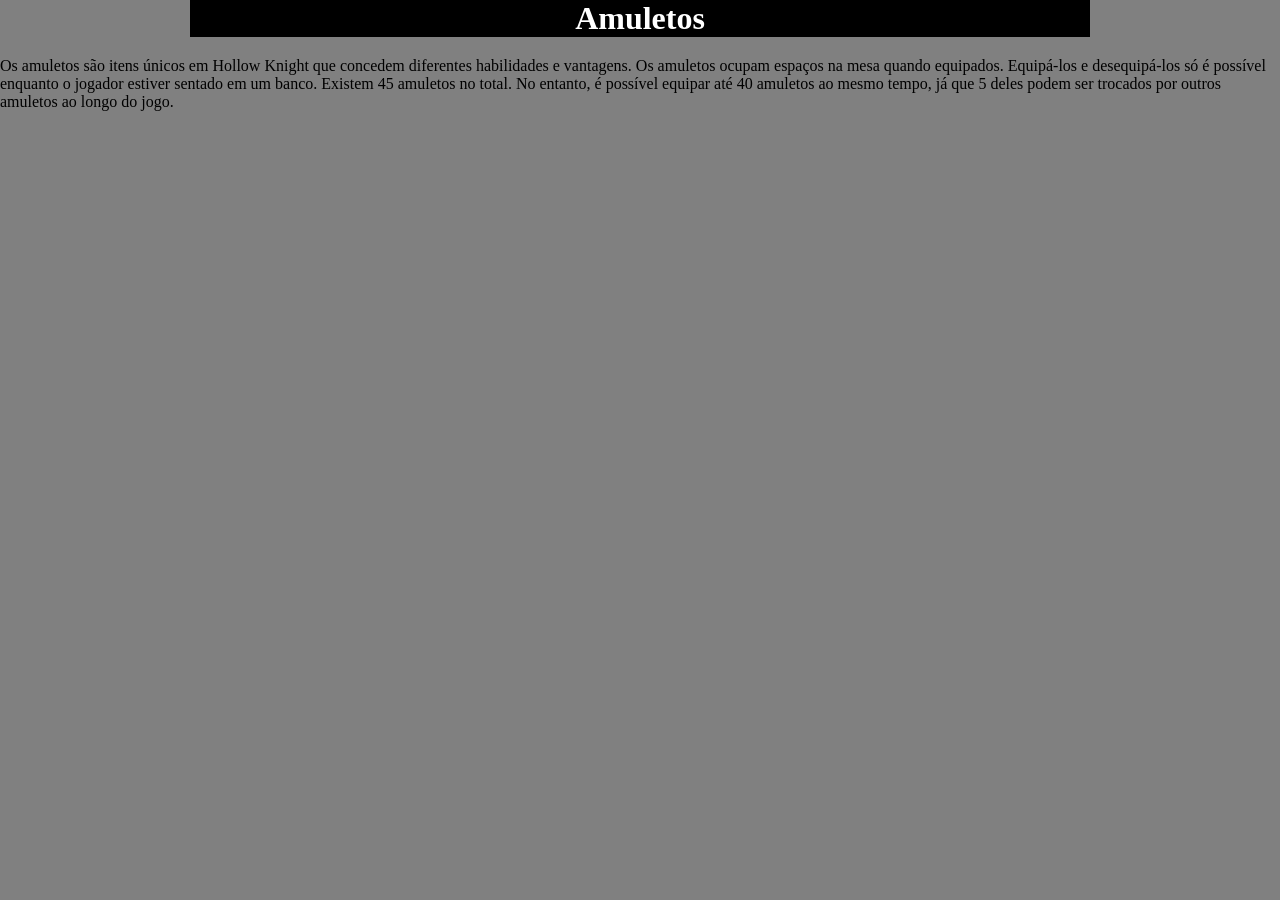
==== pages/index.html @ 47e0cc6c "Version 2" ====
<!DOCTYPE html>
<html lang="pt-br">

<head>
    <meta charset="UTF-8">
    <meta name="viewport" content="width=device-width, initial-scale=1.0">
    <title>Game Master</title>
    <link rel="stylesheet" href="index.css">
</head>

<body>
    <main>
        <div class="planoF">
            <img src="https://cdn.wikimg.net/en/hkwiki/images/thumb/4/47/The_Knight_Idle.png/40px-The_Knight_Idle.png"
                alt="">
            <h1>Amuletos</h1>
            <img src="https://cdn.wikimg.net/en/hkwiki/images/thumb/1/16/Hornet_Idle.png/100px-Hornet_Idle.png" alt="">

        </div>
        <div class="info">
            <img src="https://cdn.wikimg.net/en/hkwiki/images/thumb/9/9e/Charms_Set_1.png/800px-Charms_Set_1.png?20190228173349"
                alt="">
            <p>
                Os amuletos são itens únicos em Hollow Knight que concedem diferentes habilidades e vantagens. Os
                amuletos ocupam espaços na mesa quando equipados. Equipá-los e desequipá-los só é possível enquanto o
                jogador estiver sentado em um banco.
                Existem 45 amuletos no total. No entanto, é possível equipar até 40 amuletos ao mesmo tempo, já que 5
                deles podem ser trocados por outros amuletos ao longo do jogo.
            </p>
        </div>
    </main>
</body>

</html>
---- pages/index.css ----
* {
    margin: 0%;
    padding: 0%;
}

body {
    background-color: gray;
}

.planoF {
    width: 900px;
    background-color: black;
    align-items: center;
    display: flex;
    justify-content: center;
    gap: 60px;
    flex-direction: row;

}

main {
    width: 100%;
    display: flex;
    align-items: center;
    justify-content: center;
    flex-direction: column;
    gap: 20px;

}

.info{
    width: 100%;
    display: flex;
    flex-direction: column;
    align-items: center;
}

h1 {
    display: flex;
    justify-content: center;
    color: white;
    width: 20px;
    align-items: center;

}

img{
    display: flex;
    align-items: center;
}
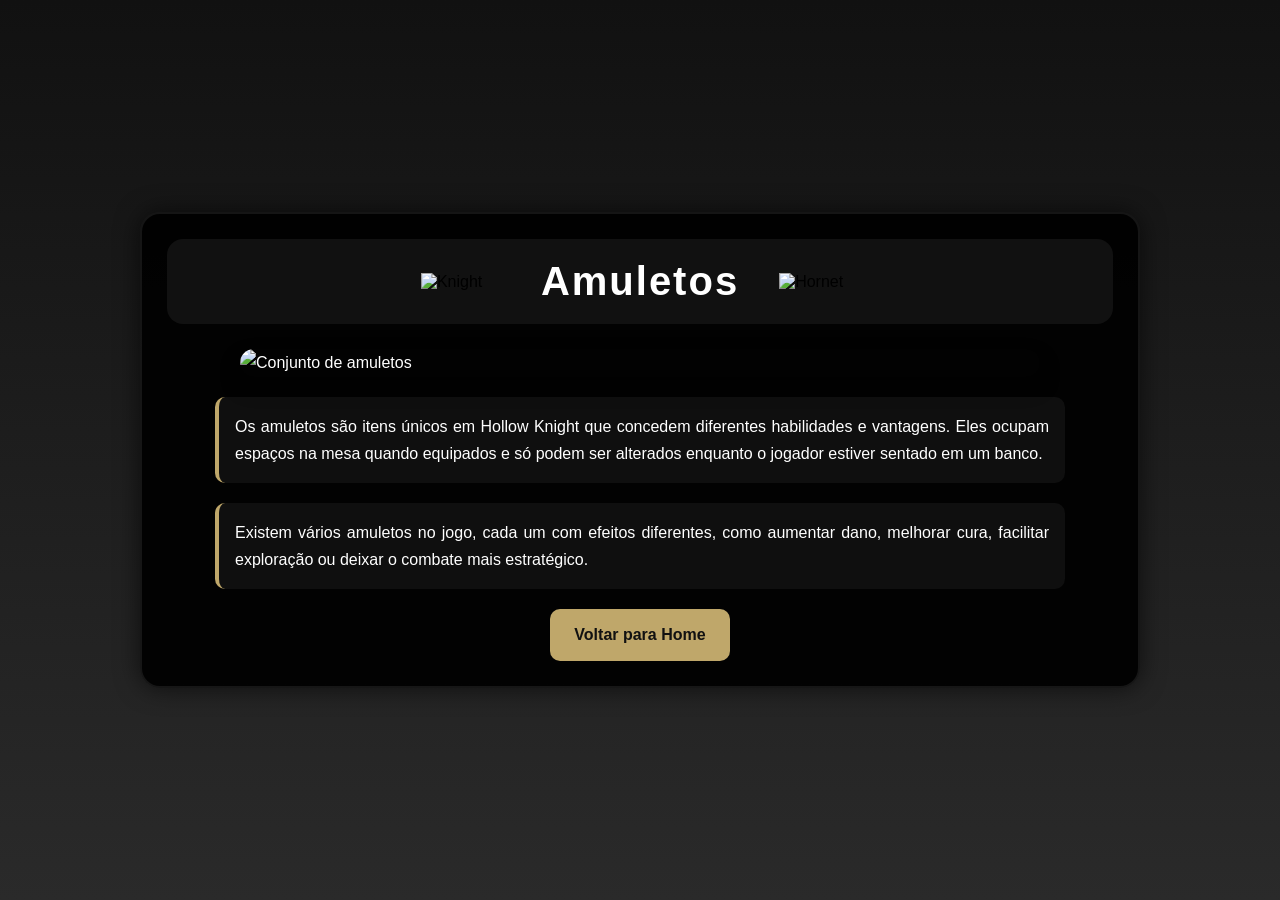
==== commit 606dfea9: "Version 2" ====
--- a/pages/index.html
+++ b/pages/index.html
@@ -4,30 +4,38 @@
 <head>
     <meta charset="UTF-8">
     <meta name="viewport" content="width=device-width, initial-scale=1.0">
-    <title>Game Master</title>
+    <title>Game Master - Amuletos</title>
     <link rel="stylesheet" href="index.css">
 </head>
 
 <body>
     <main>
-        <div class="planoF">
-            <img src="https://cdn.wikimg.net/en/hkwiki/images/thumb/4/47/The_Knight_Idle.png/40px-The_Knight_Idle.png"
-                alt="">
-            <h1>Amuletos</h1>
-            <img src="https://cdn.wikimg.net/en/hkwiki/images/thumb/1/16/Hornet_Idle.png/100px-Hornet_Idle.png" alt="">
+        <section class="planoF">
+            <div class="topo">
+                <img src="https://cdn.wikimg.net/en/hkwiki/images/thumb/4/47/The_Knight_Idle.png/80px-The_Knight_Idle.png"
+                    alt="Knight">
+                <h1>Amuletos</h1>
+                <img src="https://cdn.wikimg.net/en/hkwiki/images/thumb/1/16/Hornet_Idle.png/80px-Hornet_Idle.png"
+                    alt="Hornet">
+            </div>
 
-        </div>
-        <div class="info">
-            <img src="https://cdn.wikimg.net/en/hkwiki/images/thumb/9/9e/Charms_Set_1.png/800px-Charms_Set_1.png?20190228173349"
-                alt="">
-            <p>
-                Os amuletos são itens únicos em Hollow Knight que concedem diferentes habilidades e vantagens. Os
-                amuletos ocupam espaços na mesa quando equipados. Equipá-los e desequipá-los só é possível enquanto o
-                jogador estiver sentado em um banco.
-                Existem 45 amuletos no total. No entanto, é possível equipar até 40 amuletos ao mesmo tempo, já que 5
-                deles podem ser trocados por outros amuletos ao longo do jogo.
-            </p>
-        </div>
+            <div class="info">
+                <img src="https://cdn.wikimg.net/en/hkwiki/images/thumb/9/9e/Charms_Set_1.png/800px-Charms_Set_1.png"
+                    alt="Conjunto de amuletos">
+                <p>
+                    Os amuletos são itens únicos em Hollow Knight que concedem diferentes habilidades e vantagens.
+                    Eles ocupam espaços na mesa quando equipados e só podem ser alterados enquanto o jogador estiver
+                    sentado em um banco.
+                </p>
+
+                <p>
+                    Existem vários amuletos no jogo, cada um com efeitos diferentes, como aumentar dano, melhorar
+                    cura, facilitar exploração ou deixar o combate mais estratégico.
+                </p>
+
+                <a class="botao" href="../index.html">Voltar para Home</a>
+            </div>
+        </section>
     </main>
 </body>
 
--- a/pages/index.css
+++ b/pages/index.css
@@ -1,50 +1,95 @@
 * {
-    margin: 0%;
-    padding: 0%;
+    margin: 0;
+    padding: 0;
+    box-sizing: border-box;
+    font-family: 'Trebuchet MS', Arial, sans-serif;
 }
 
 body {
-    background-color: gray;
+    min-height: 100vh;
+    background: linear-gradient(180deg, #111, #2a2a2a);
+}
+
+main {
+    min-height: 100vh;
+    display: flex;
+    justify-content: center;
+    align-items: center;
+    padding: 20px;
 }
 
 .planoF {
-    width: 900px;
-    background-color: black;
-    align-items: center;
+    width: 100%;
+    max-width: 1000px;
+    background: rgba(0, 0, 0, 0.92);
+    border-radius: 20px;
+    padding: 25px;
+    box-shadow: 0 0 25px rgba(0, 0, 0, 0.6);
+    border: 2px solid rgba(255, 255, 255, 0.08);
     display: flex;
-    justify-content: center;
-    gap: 60px;
-    flex-direction: row;
-
+    flex-direction: column;
+    gap: 25px;
 }
 
-main {
-    width: 100%;
+.topo {
     display: flex;
     align-items: center;
     justify-content: center;
-    flex-direction: column;
-    gap: 20px;
-
+    gap: 40px;
+    flex-wrap: wrap;
+    background: #111;
+    padding: 20px;
+    border-radius: 16px;
 }
 
-.info{
-    width: 100%;
+.topo h1 {
+    color: white;
+    font-size: 2.5rem;
+    letter-spacing: 2px;
+}
+
+.topo img {
+    width: 80px;
+    height: auto;
+}
+
+.info {
     display: flex;
     flex-direction: column;
     align-items: center;
+    gap: 20px;
+    color: white;
+    text-align: justify;
+    line-height: 1.7;
 }
 
-h1 {
-    display: flex;
-    justify-content: center;
-    color: white;
-    width: 20px;
-    align-items: center;
-
+.info img {
+    width: 100%;
+    max-width: 800px;
+    border-radius: 16px;
+    box-shadow: 0 10px 20px rgba(0, 0, 0, 0.35);
 }
 
-img{
-    display: flex;
-    align-items: center;
+.info p {
+    width: 100%;
+    max-width: 850px;
+    background: rgba(255, 255, 255, 0.05);
+    padding: 16px;
+    border-left: 4px solid #bfa76a;
+    border-radius: 10px;
+}
+
+.botao {
+    text-decoration: none;
+    background: #bfa76a;
+    color: #111;
+    font-weight: bold;
+    padding: 12px 24px;
+    border-radius: 10px;
+    transition: 0.3s;
+}
+
+.botao:hover {
+    background: #e0c98a;
+    transform: scale(1.05);
 }
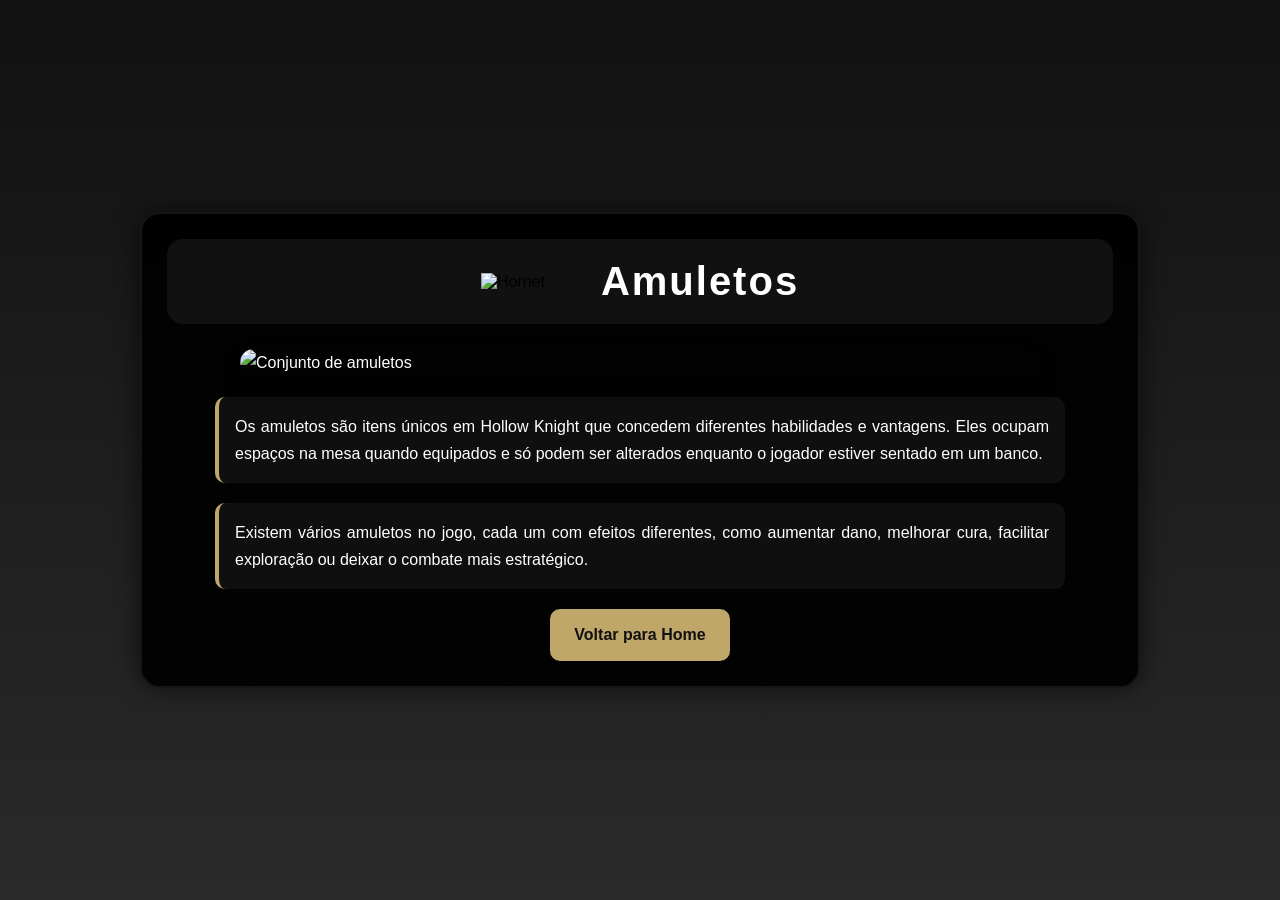
==== commit 3518ef98: "Update index.html" ====
--- a/pages/index.html
+++ b/pages/index.html
@@ -12,11 +12,9 @@
     <main>
         <section class="planoF">
             <div class="topo">
-                <img src="https://cdn.wikimg.net/en/hkwiki/images/thumb/4/47/The_Knight_Idle.png/80px-The_Knight_Idle.png"
-                    alt="Knight">
+    <img src="https://cdn.wikimg.net/en/hkwiki/images/thumb/1/16/Hornet_Idle.png/80px-Hornet_Idle.png"
+                    alt="Hornet">
                 <h1>Amuletos</h1>
-                <img src="https://cdn.wikimg.net/en/hkwiki/images/thumb/1/16/Hornet_Idle.png/80px-Hornet_Idle.png"
-                    alt="Hornet">
             </div>
 
             <div class="info">
